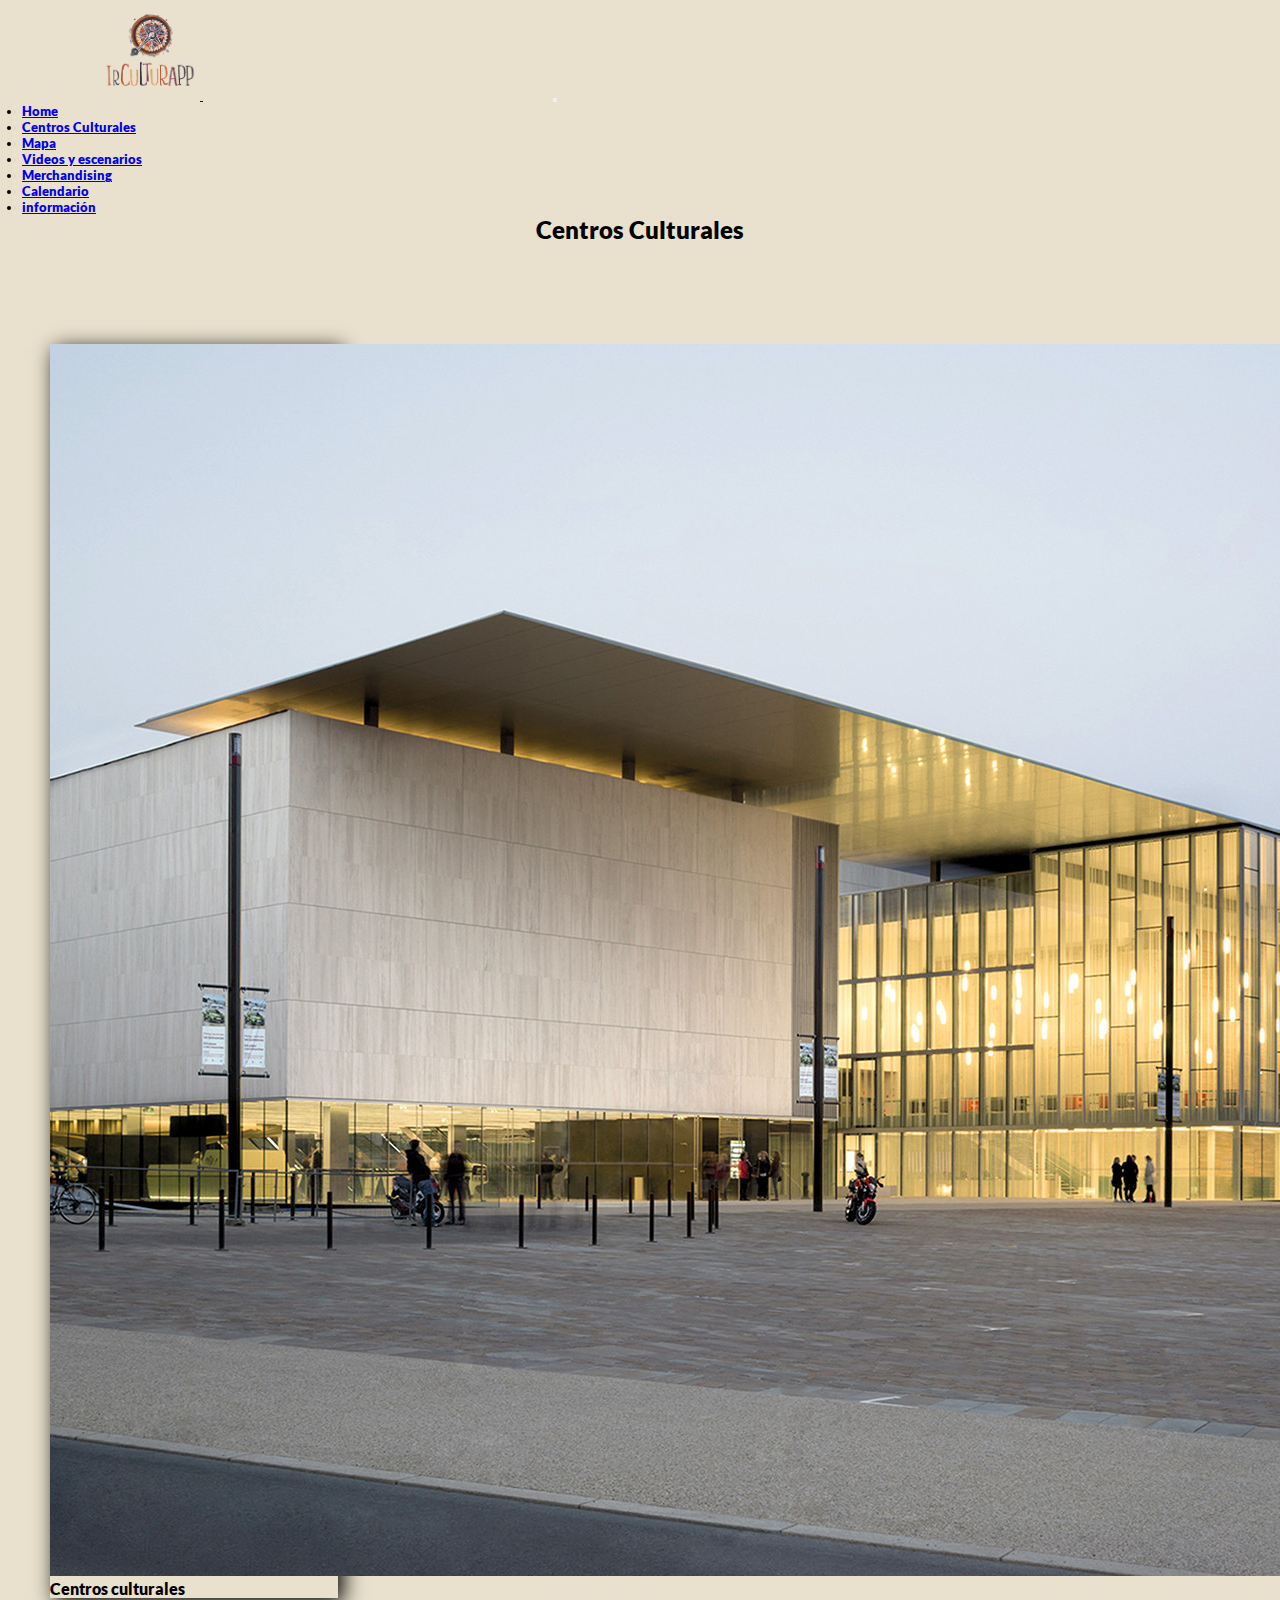
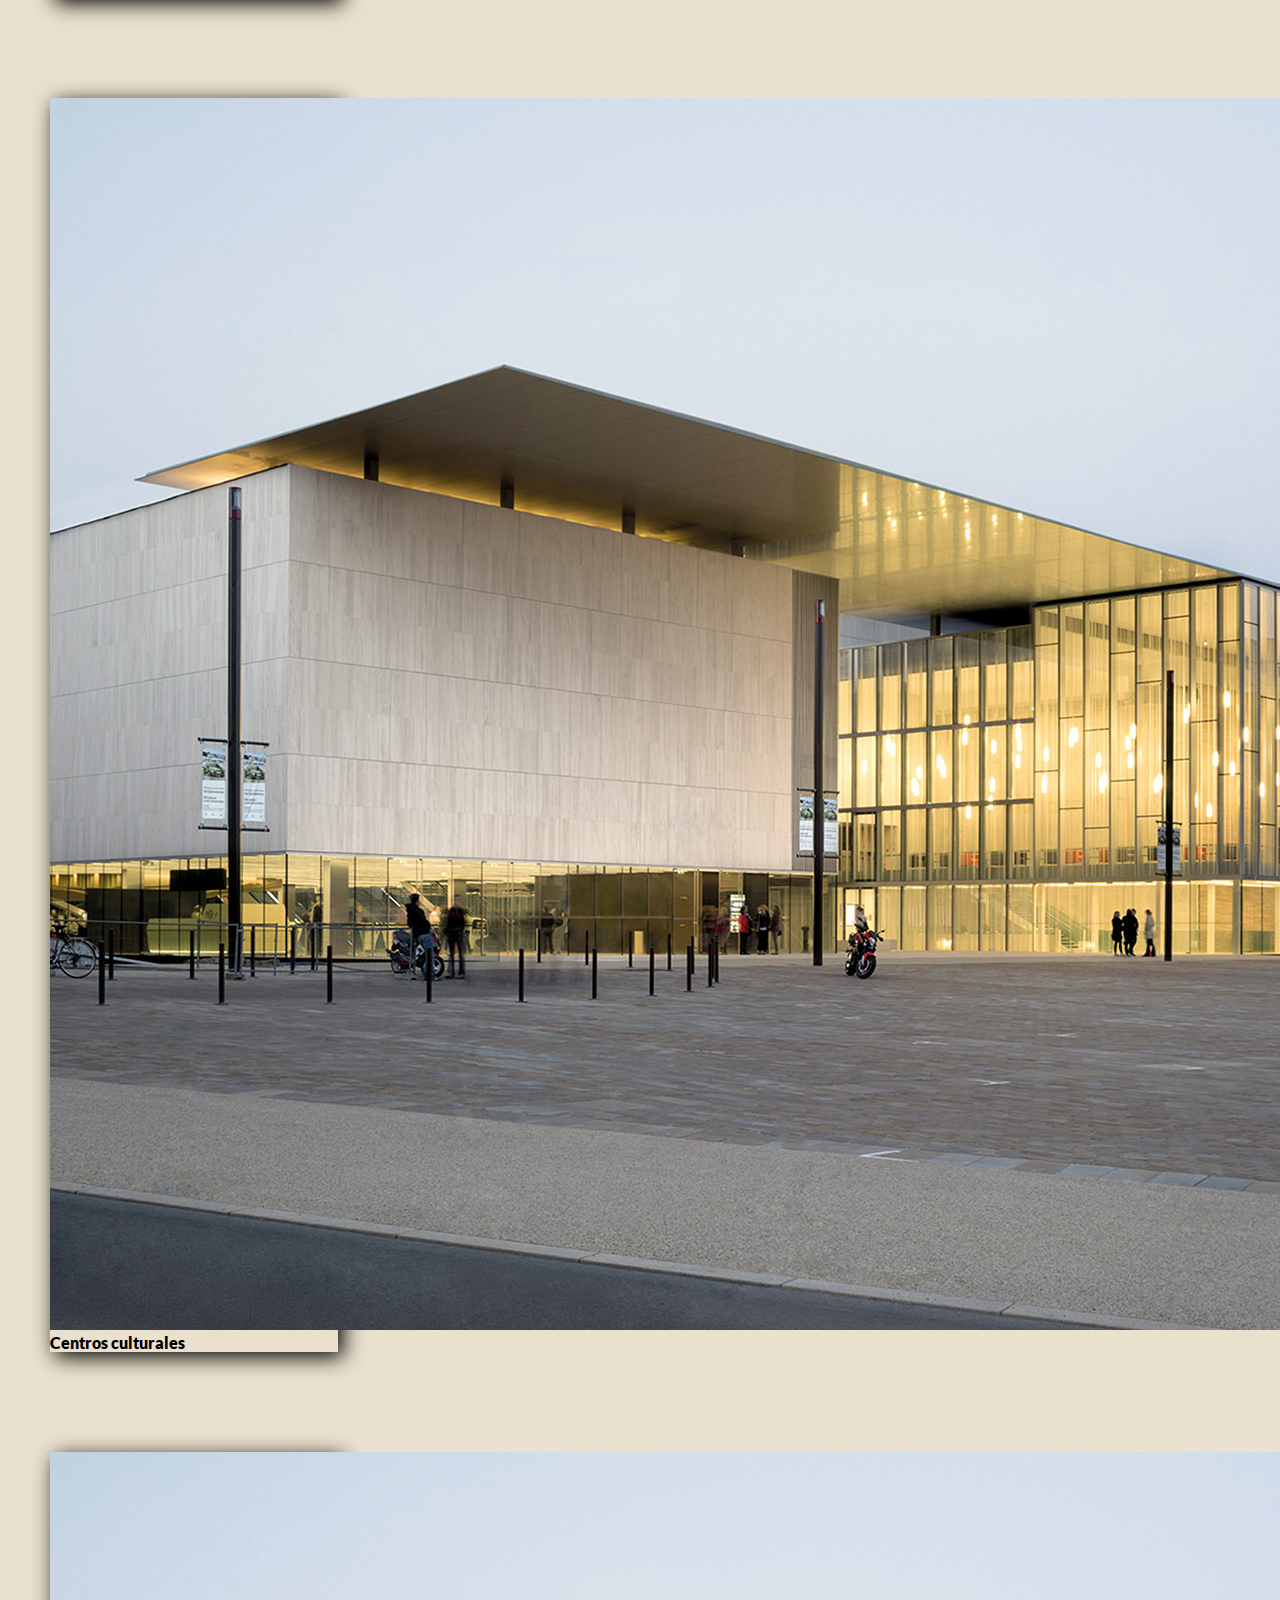
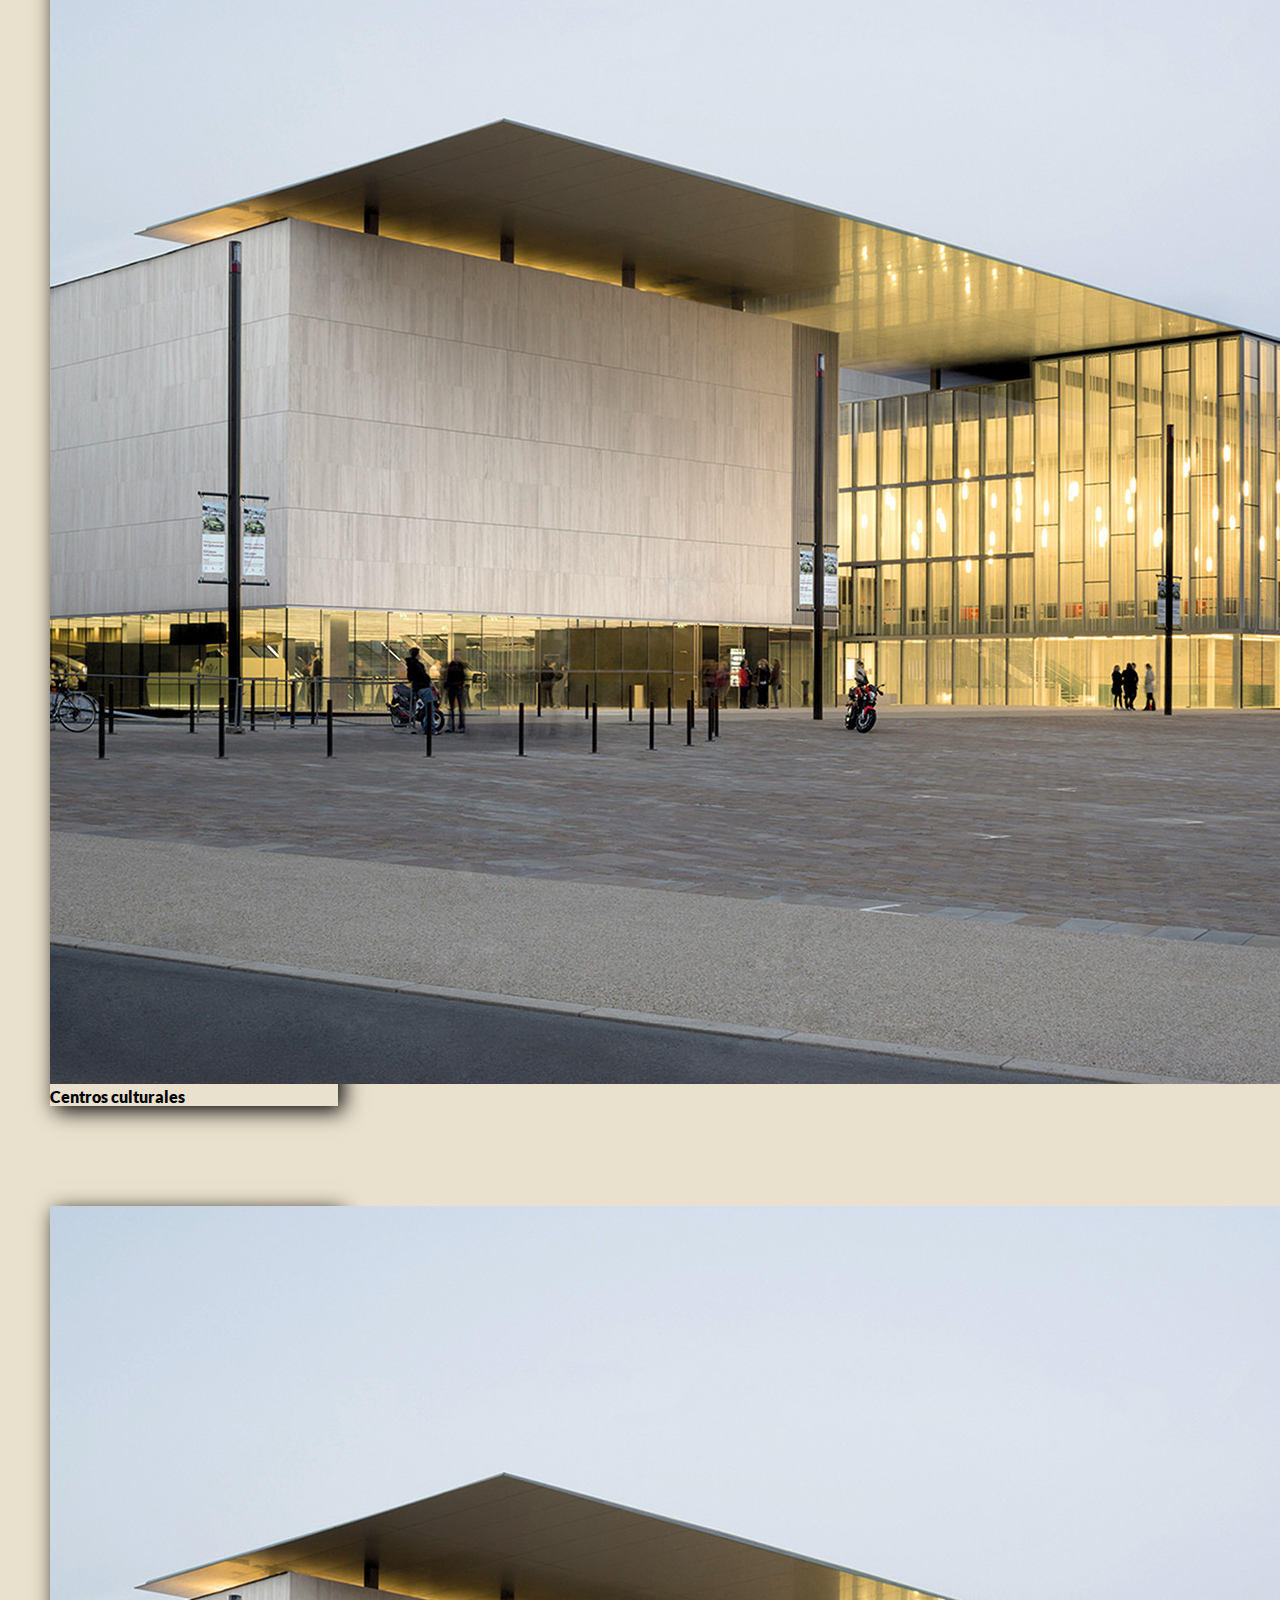
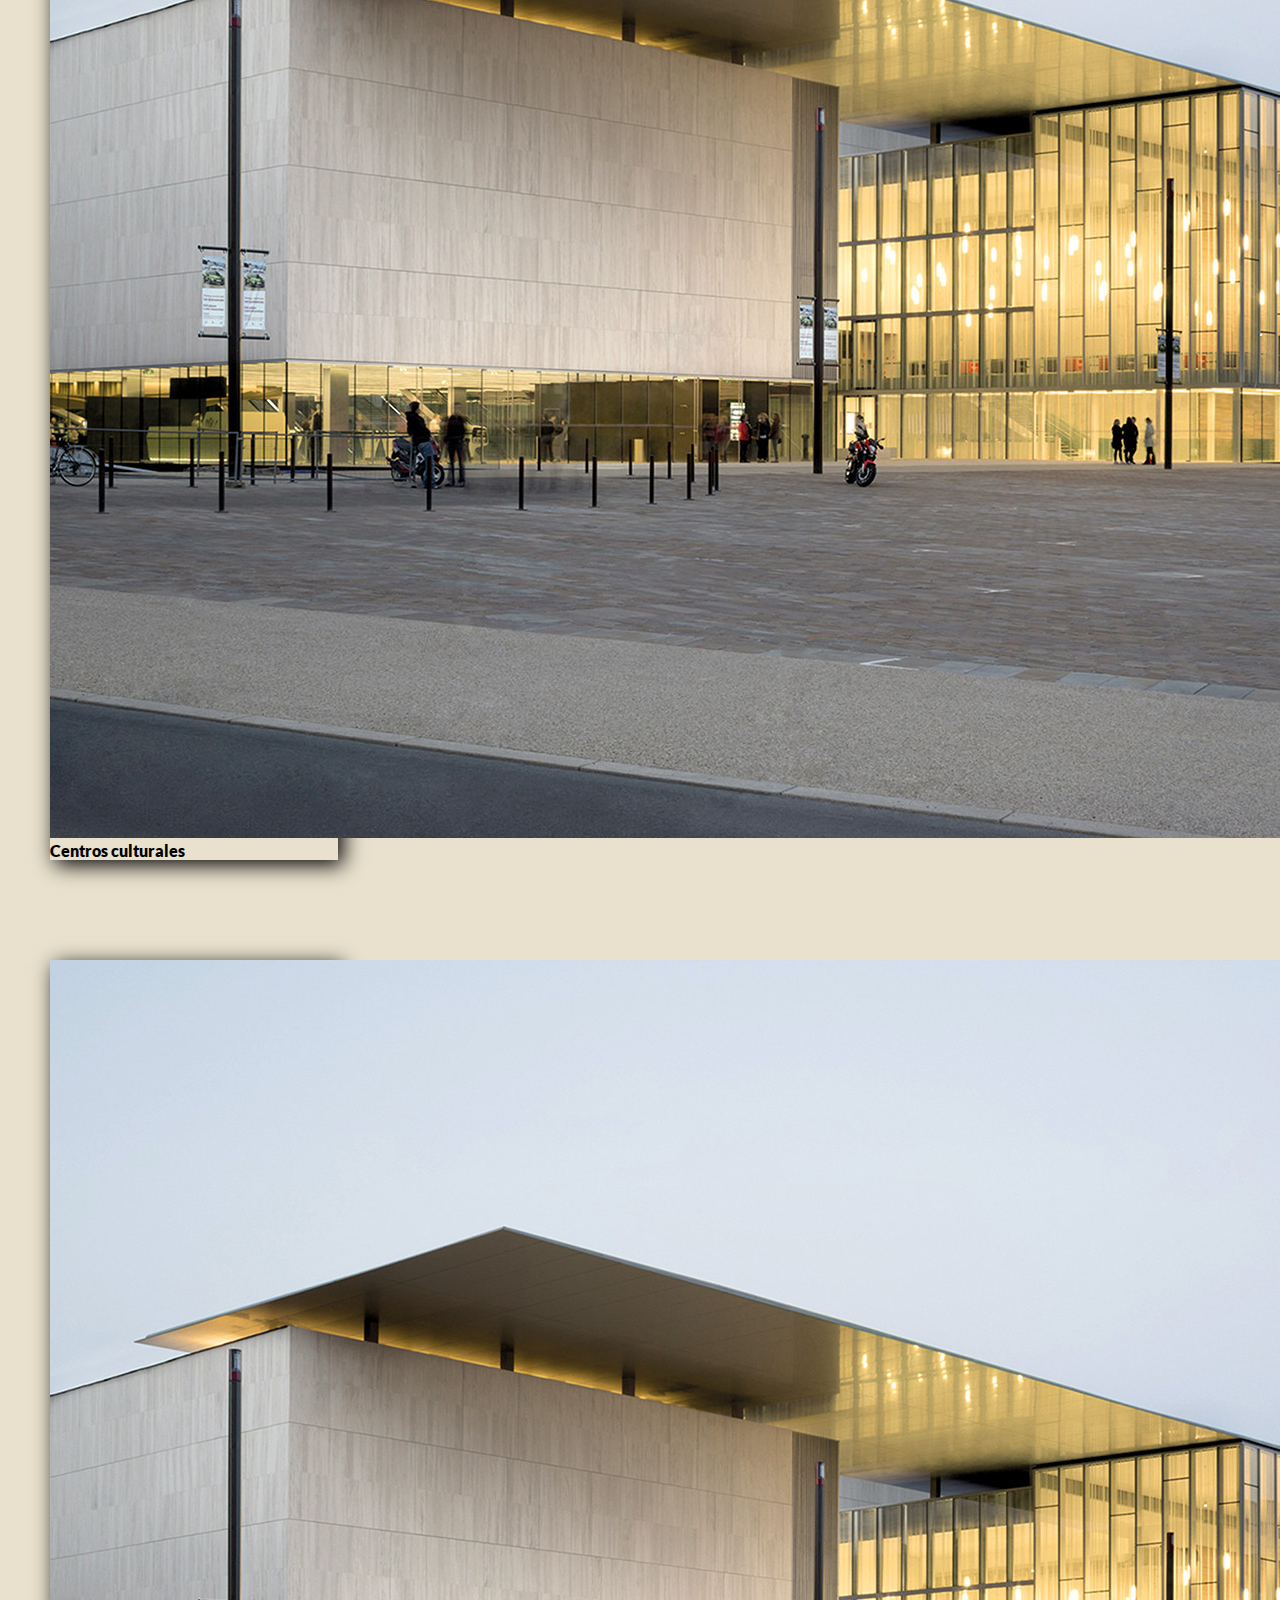
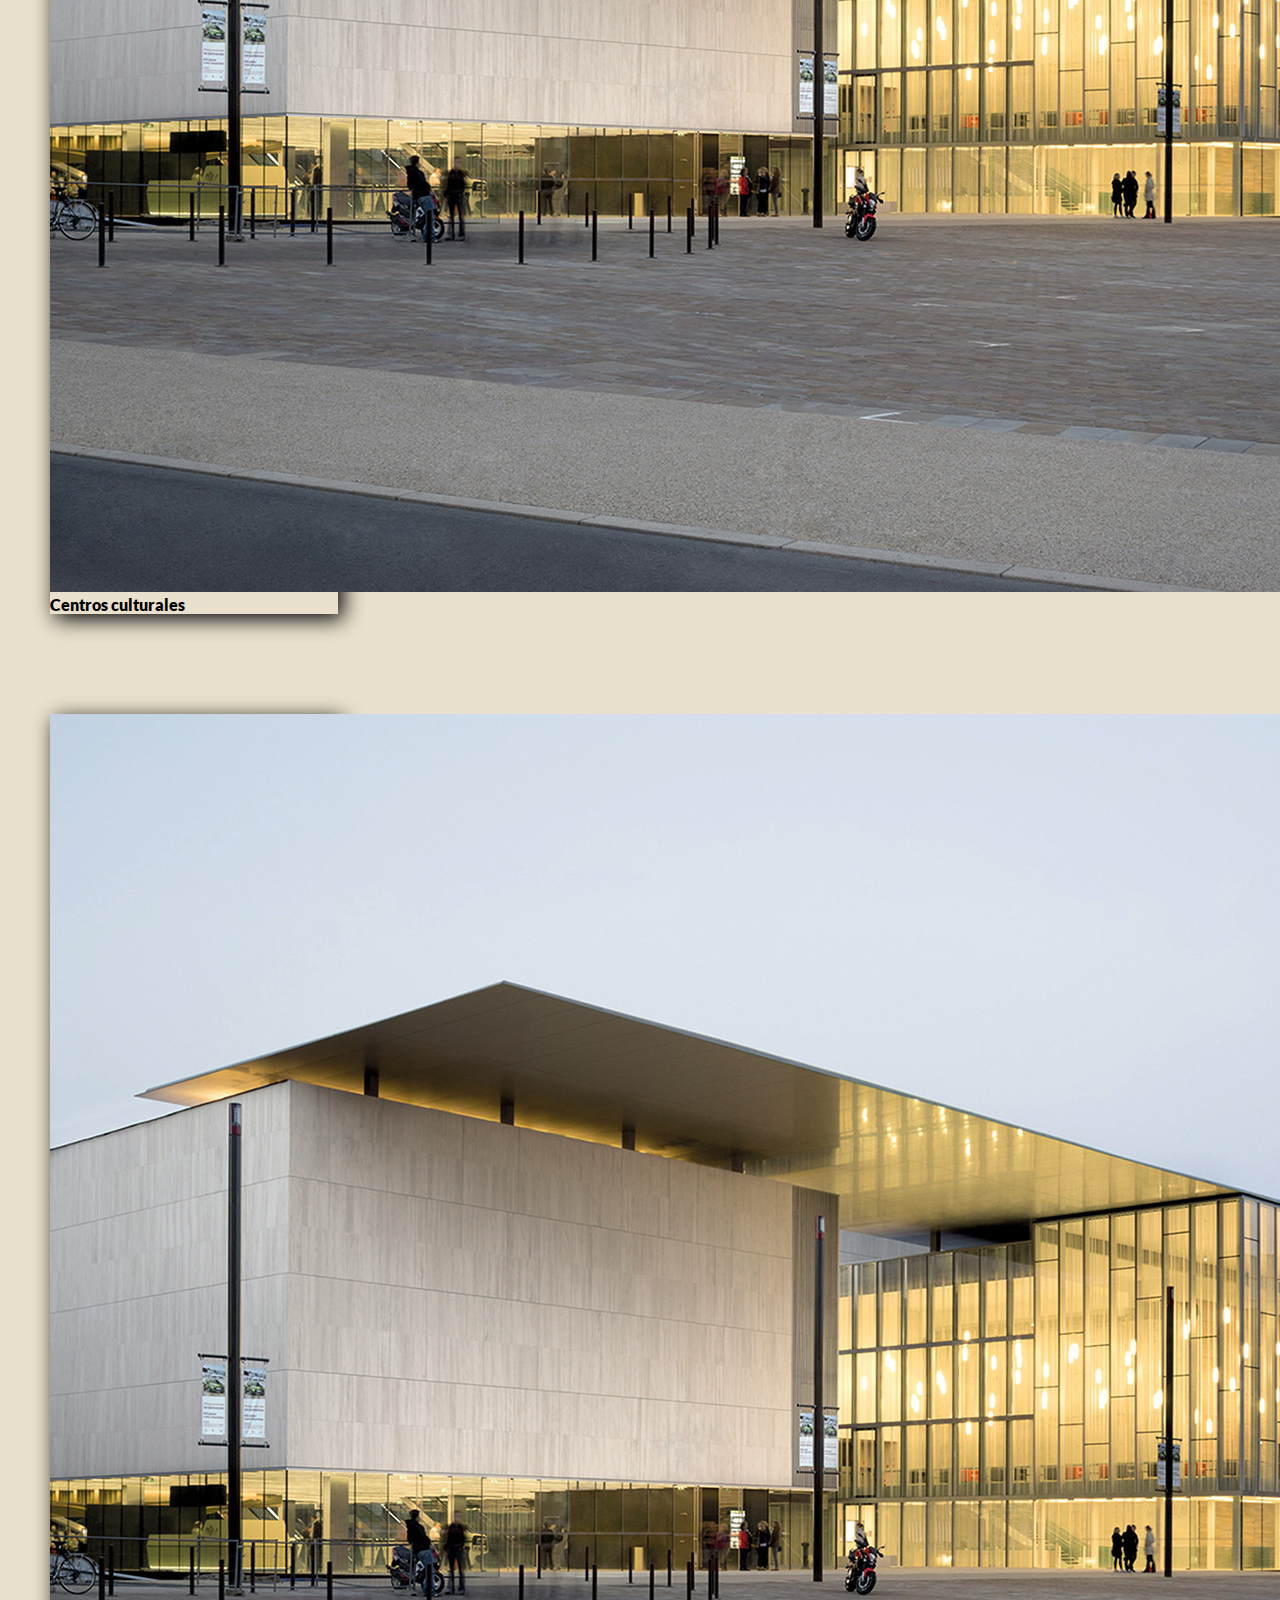
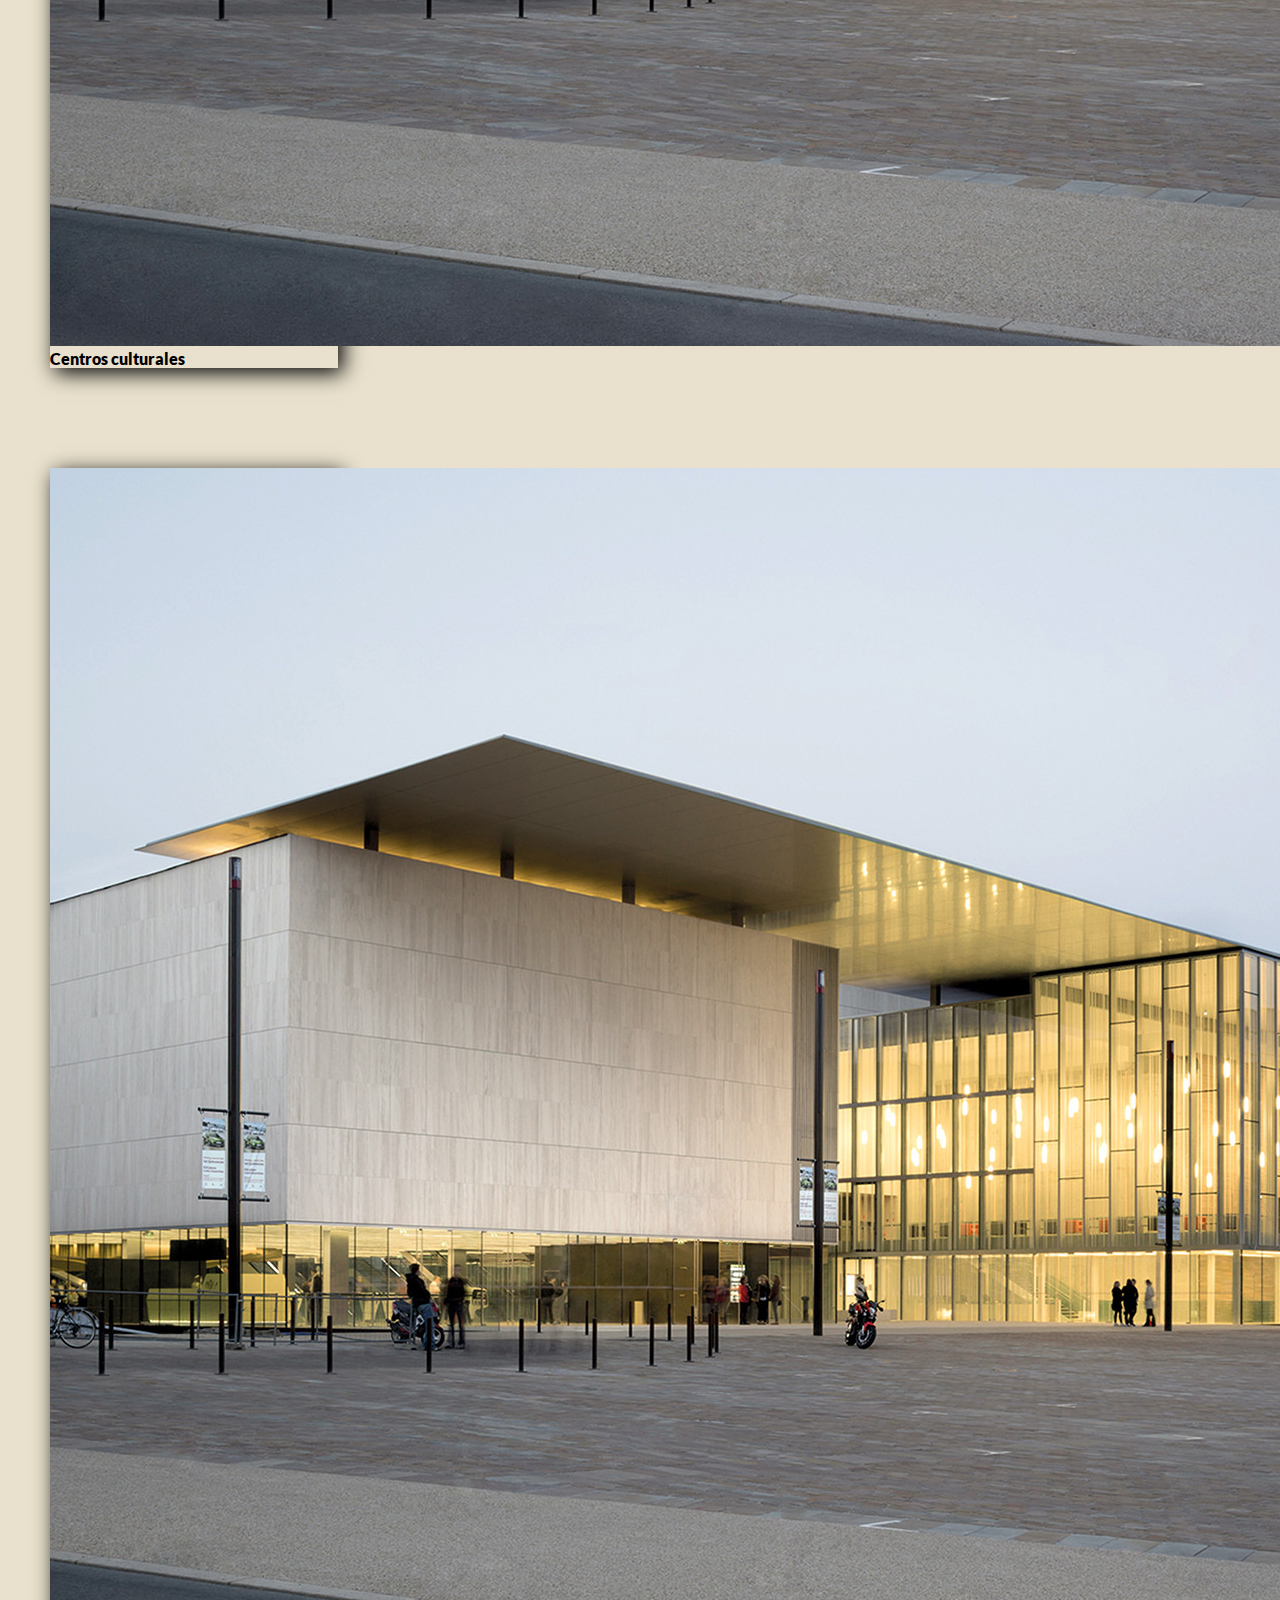
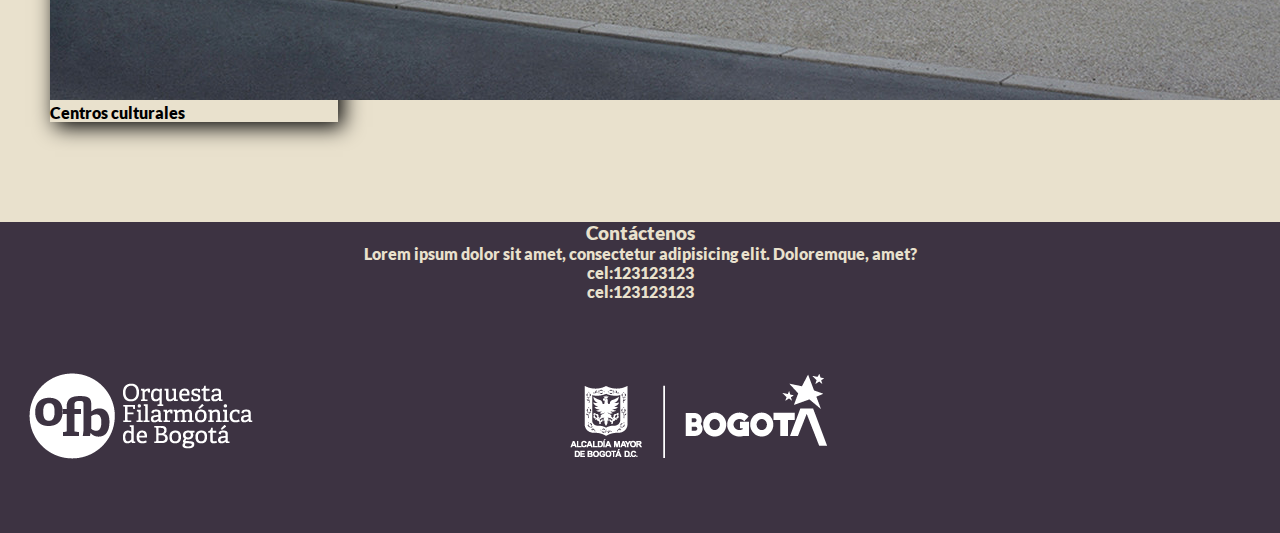
==== pages/centrosCulturales.html @ bc846fe3 "reorganizando el menú, cambiando estilos en cards y creando la página de centros culturales" ====
<!DOCTYPE html>
<html lang="en">
<head>
    <meta charset="UTF-8">
    <meta name="viewport" content="width=device-width, initial-scale=1.0">
    <link rel="stylesheet" href="https://cdn.jsdelivr.net/npm/bootstrap@4.5.3/dist/css/bootstrap.min.css"
        integrity="sha384-TX8t27EcRE3e/ihU7zmQxVncDAy5uIKz4rEkgIXeMed4M0jlfIDPvg6uqKI2xXr2" crossorigin="anonymous">
        <link rel="stylesheet" href="../estilos.css">
    <title>Document</title>
</head>
<body>
    <!-- Nav bar -->
        <nav class="navbar navbar-expand-lg navbar-light fixed-top">

            <a class="navbar-brand marginLogo" href="#">
                <img src="../images/logo/logo-03.png" width="100px" alt="logoIrCulturapp">
            </a>


            <button class="navbar-toggler marginBotonCollapse" type="button" data-toggle="collapse"
                data-target="#navbarSupportedContent" aria-controls="navbarSupportedContent" aria-expanded="false"
                aria-label="Toggle navigation">
                <span class="navbar-toggler-icon"></span>
            </button>

            <div class="collapse navbar-collapse" data-toggle="collapse" id="navbarSupportedContent"
                data-target="#navbarSupportedContent">
                <ul class="navbar-nav mr-0">
                    <li class="nav-item">
                        <a class="nav-link" href="../index.html">Home</a>
                    </li>
                    <li class="nav-item">
                        <a class="nav-link" href="#">Centros Culturales</a>
                    </li>
                    <li class="nav-item">
                        <a class="nav-link" href="#mapid">Mapa</a>
                    </li>
                    <li class="nav-item">
                        <a class="nav-link" href="#">Videos y escenarios</a>
                    </li>
                    <li class="nav-item">
                        <a class="nav-link" href="#">Merchandising</a>
                    </li>
                    <li class="nav-item">
                        <a class="nav-link" href="#">Calendario</a>
                    </li>
                    <li class="nav-item">
                        <a class="nav-link" href="#footer">información</a>
                    </li>
                    <!-- <li class="nav-item">
                        <a class="nav-link" href="" id="iniciarSesion">Iniciar sesión</a>
                    </li>
                    <li class="nav-item">
                        <a class="nav-link" href="" id="botonRegistro">Registrate</a>
                    </li> -->
                </ul>
            </div>
        </nav>
        <!-- Final del nav bar -->

    <!-- Centros Culturales -->
        <section id="centrosCulturales">
            <h2>Centros Culturales</h2>
            <div class="row justify-content-center flex-wrap">
                <div class="card" style="width: 18rem;">
                <a href="#centrosCulturales">
                    <img src="../images/centro-cultural.jpg" class="card-img-top" alt="...">
                </a>

                <div class="card-body justify-content-center d-flex">
                    <a href="#centrosCulturales">
                        Centros culturales
                    </a>
                </div>
            </div>
            <div class="card" style="width: 18rem;">
                <a href="#centrosCulturales">
                    <img src="../images/centro-cultural.jpg" class="card-img-top" alt="...">
                </a>

                <div class="card-body justify-content-center d-flex">
                    <a href="#centrosCulturales">
                        Centros culturales
                    </a>
                </div>
            </div>
            <div class="card" style="width: 18rem;">
                <a href="#centrosCulturales">
                    <img src="../images/centro-cultural.jpg" class="card-img-top" alt="...">
                </a>

                <div class="card-body justify-content-center d-flex">
                    <a href="#centrosCulturales">
                        Centros culturales
                    </a>
                </div>
            </div>
            <div class="card" style="width: 18rem;">
                <a href="#centrosCulturales">
                    <img src="../images/centro-cultural.jpg" class="card-img-top" alt="...">
                </a>

                <div class="card-body justify-content-center d-flex">
                    <a href="#centrosCulturales">
                        Centros culturales
                    </a>
                </div>
            </div>
            <div class="card" style="width: 18rem;">
                <a href="#centrosCulturales">
                    <img src="../images/centro-cultural.jpg" class="card-img-top" alt="...">
                </a>

                <div class="card-body justify-content-center d-flex">
                    <a href="#centrosCulturales">
                        Centros culturales
                    </a>
                </div>
            </div>
            <div class="card" style="width: 18rem;">
                <a href="#centrosCulturales">
                    <img src="../images/centro-cultural.jpg" class="card-img-top" alt="...">
                </a>

                <div class="card-body justify-content-center d-flex">
                    <a href="#centrosCulturales">
                        Centros culturales
                    </a>
                </div>
            </div>
            <div class="card" style="width: 18rem;">
                <a href="#centrosCulturales">
                    <img src="../images/centro-cultural.jpg" class="card-img-top" alt="...">
                </a>

                <div class="card-body justify-content-center d-flex">
                    <a href="#centrosCulturales">
                        Centros culturales
                    </a>
                </div>
            </div>
            </div>
        </section>
        <!-- Fin de la sección de centros culturales -->
    
  <!-- Footer -->
        <footer id="footer" class="d-flex justify-content-center align-items-center flex-column">

            <div class="infoFooter">
                <h3>Contáctenos</h3>
                <p>Lorem ipsum dolor sit amet, consectetur adipisicing elit. Doloremque, amet?</p>
                <p>cel:123123123</p>
                <p>cel:123123123</p>

            </div>
            <div class="logoFilarmonicaBogota">
                <img src="../images/sponsorsProyecto/Logo-OFB-BOGOTA-Blanco.png" alt="logoFilarmonicaBogota">
            </div>

        </footer>
        <!-- Fin del footer -->


        <!-- Scripts de bootstrap -->
        <script src="https://code.jquery.com/jquery-3.5.1.slim.min.js"
        integrity="sha384-DfXdz2htPH0lsSSs5nCTpuj/zy4C+OGpamoFVy38MVBnE+IbbVYUew+OrCXaRkfj" crossorigin="anonymous">
    </script>
    <script src="https://cdn.jsdelivr.net/npm/popper.js@1.16.1/dist/umd/popper.min.js"
        integrity="sha384-9/reFTGAW83EW2RDu2S0VKaIzap3H66lZH81PoYlFhbGU+6BZp6G7niu735Sk7lN" crossorigin="anonymous">
    </script>
    <script src="https://cdn.jsdelivr.net/npm/bootstrap@4.5.3/dist/js/bootstrap.min.js"
        integrity="sha384-w1Q4orYjBQndcko6MimVbzY0tgp4pWB4lZ7lr30WKz0vr/aWKhXdBNmNb5D92v7s" crossorigin="anonymous">
    </script>
        <!-- Final de los scripts de bootstrap -->
</body>
</html>
---- estilos.css ----
@font-face {
font-family: 'lato';
src: url('./estilos/fontFamilyIrCulturapp/Lato/Lato-Black.ttf'),
url('./estilos/fontFamilyIrCulturapp/Lato/Lato-BlackItalic.ttf'),
url('./estilos/fontFamilyIrCulturapp/Lato/Lato-Bold.ttf'),
url('./estilos/fontFamilyIrCulturapp/Lato/Lato-BoldItalic.ttf'),
url('./estilos/fontFamilyIrCulturapp/Lato/Lato-Italic.ttf'),
url('./estilos/fontFamilyIrCulturapp/Lato/Lato-Light.ttf'),
url('./estilos/fontFamilyIrCulturapp/Lato/Lato-LightItalic.ttf'),
url('./estilos/fontFamilyIrCulturapp/Lato/Lato-Regular.ttf'),
url('./estilos/fontFamilyIrCulturapp/Lato/Lato-Thin.ttf'),
url('./estilos/fontFamilyIrCulturapp/Lato/Lato-ThinItalic.ttf'),
}
* {
    margin: 0;
    padding: 0;
    box-sizing: border-box;
}

body {
    position: relative;
    background-color: #E9E1CD;
    font-family: "lato";
}

.row {
    margin: 0;
}

.row .card {
    margin: 100px 50px;
}
/*Inicio clases del nav*/
nav{
    background-color: #E9E1CD;
}

.navbar {
    padding: 0 5px 0 0;
}

.navbar-nav {
    font-size: 0.8rem;
}

.navbar-nav li {
    margin: 0 22px;
}

.marginLogo {
    margin-right: 50px;
    margin-left: 30px;
    padding-bottom: 0px;
}

.marginBotonCollapse {
    margin-right: 5px;
}
/*Fin clases del nav*/


/* Clases del carrusel */
.marginCarrusel {
    margin-top: 100px;
}

.carousel-item img {
    width: 100%;
    max-width: 100%;
}

.view video {
    width: 100%;
    max-width: 100%;
}

@media (min-width: 1200px) {
    .carousel-item img {
      width: 70%;
        height: 590px;
        margin: 0 auto;
    }

    .view video {
       
        height: 590px;
    }

    .marginLogo {
    margin-right: 350px;
   margin-left: 100px;
}

  
}

/*Formulario de registro*/
.registro {
    /* position: relative; */
    display: flex;
    justify-content: center;
}

.registroForm {
    width: 300px;
    z-index: 3000;
    position: absolute;
    background-color: #3D3342;
    border-radius: 10px;
    padding: 20px;
    color: rgb(202, 136, 49);
    top: -500px;
    transition: top 1s ease;

}

/*Fin del Formulario de registro*/
/* Estilos de las cards */
.card{
    box-shadow: 5px 5px 20px;
    cursor: pointer;
}

/* Fin de los Estilos de las cards */
/* Card mapa */

.card-body a{
    text-decoration: none;
    color: black;
} 
/* Fin card mapa */

/*Clases centros culturales*/
h2{
    text-align: center;
    margin-bottom: 50px;
}
/*Fin de las clases de centros culturales*/
/* Footer */
footer {
    background-color: #3D3342;
    color:  #E9E1CD;
}

.logoFilarmonicaBogota img {
    max-width: 100%;
}

.infoFooter {
    text-align: center;
}

/* Final del Footer */
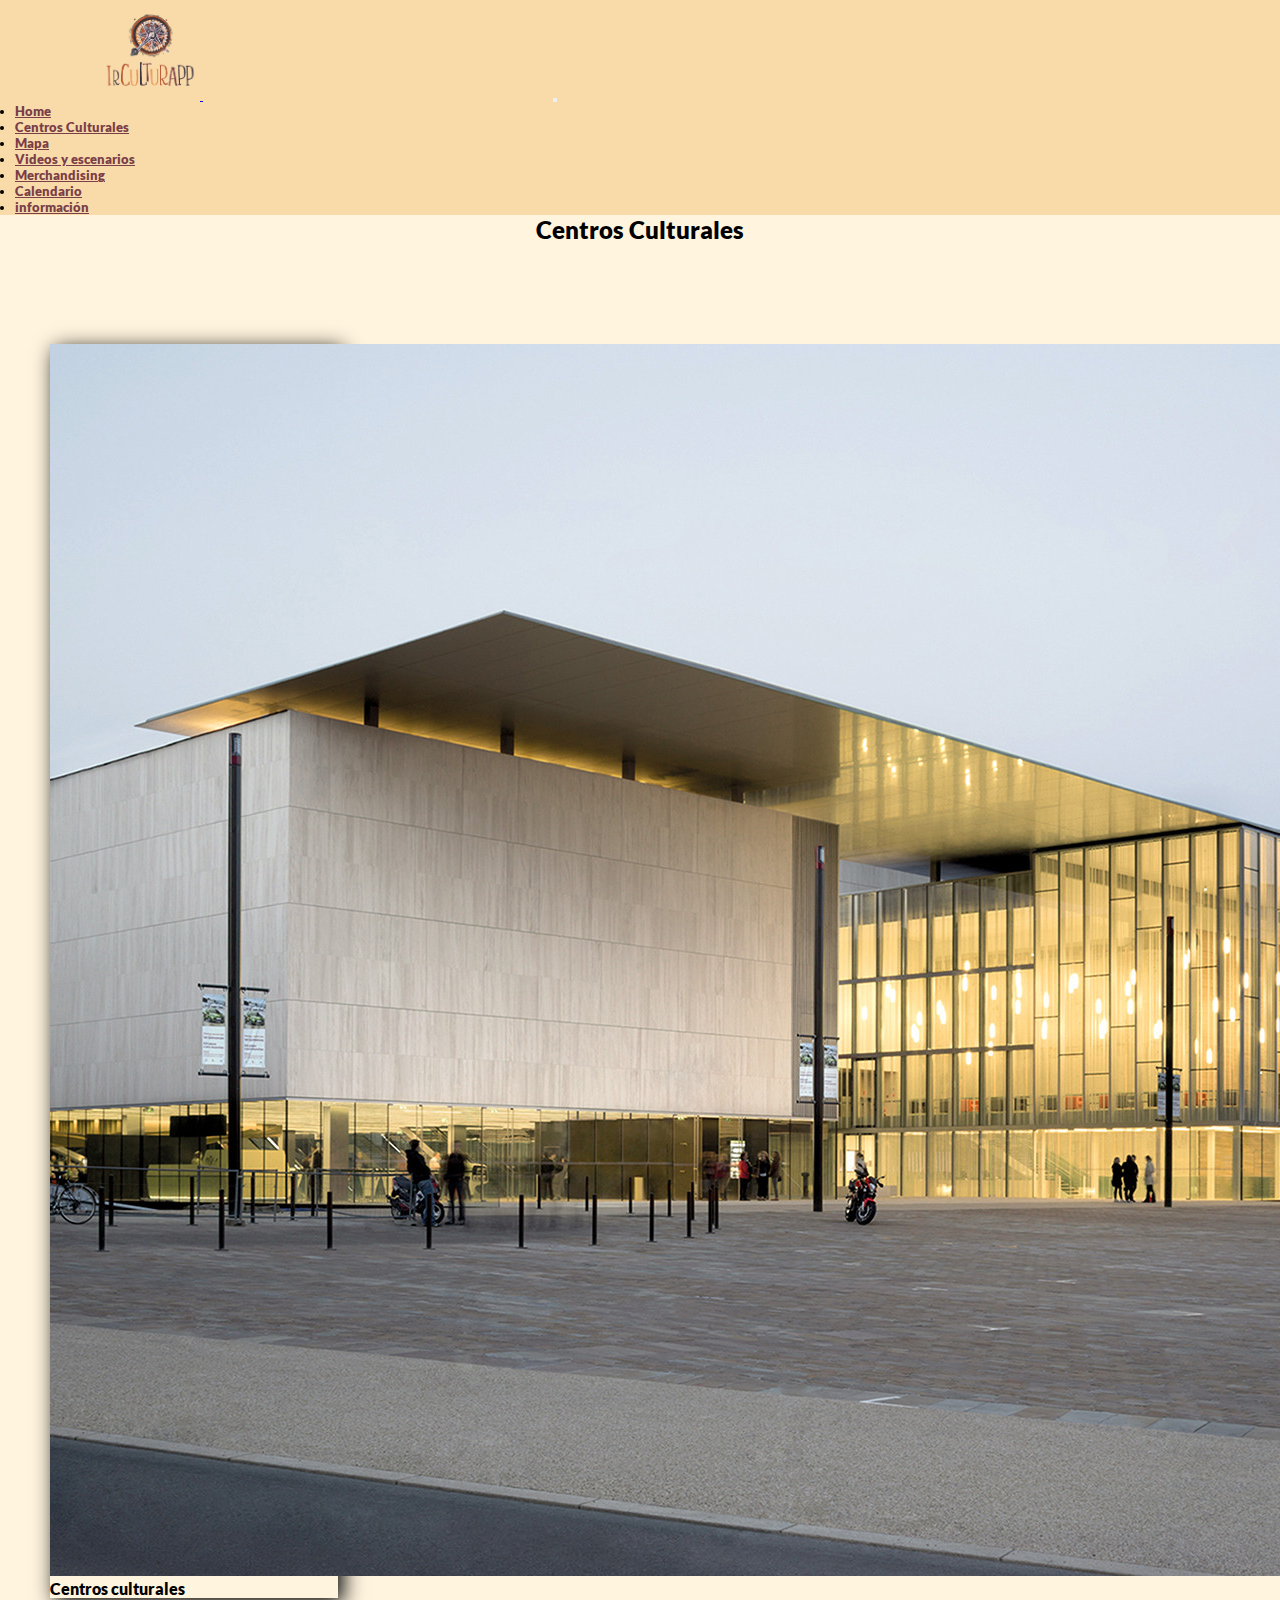
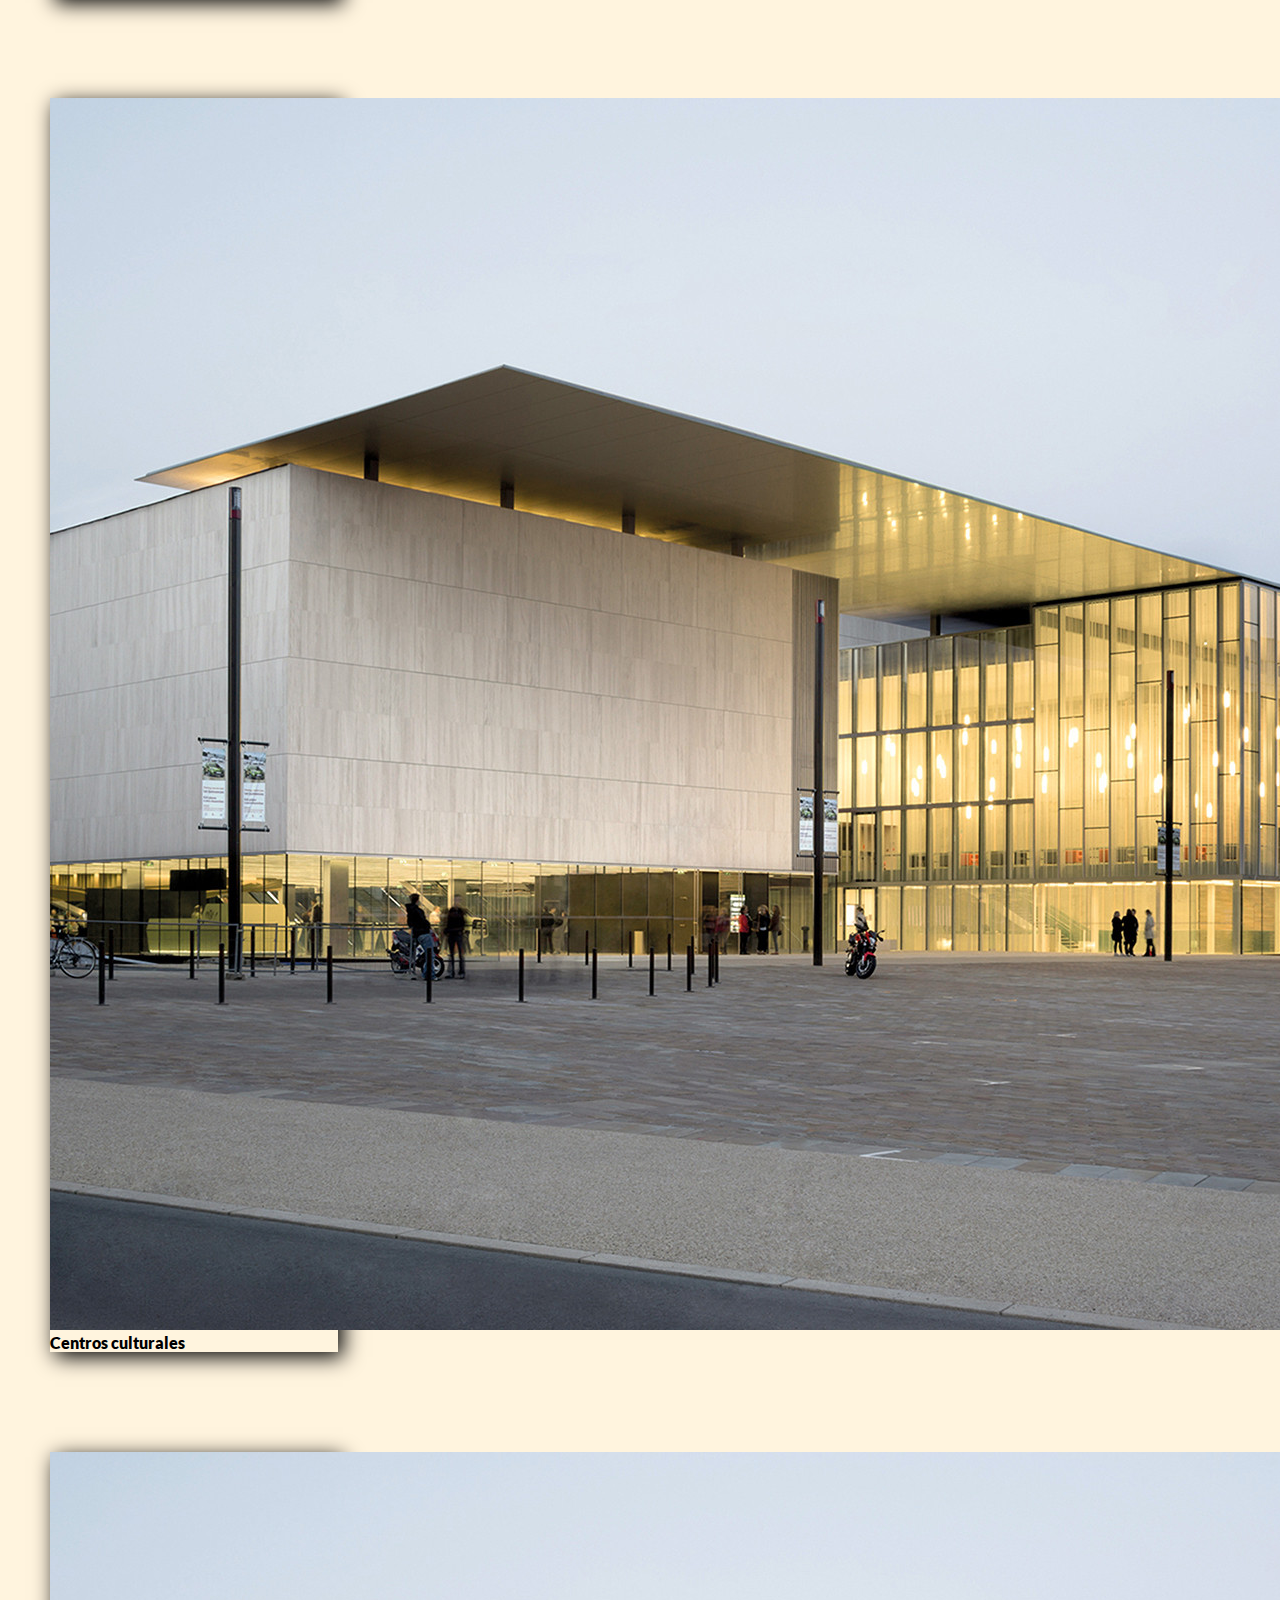
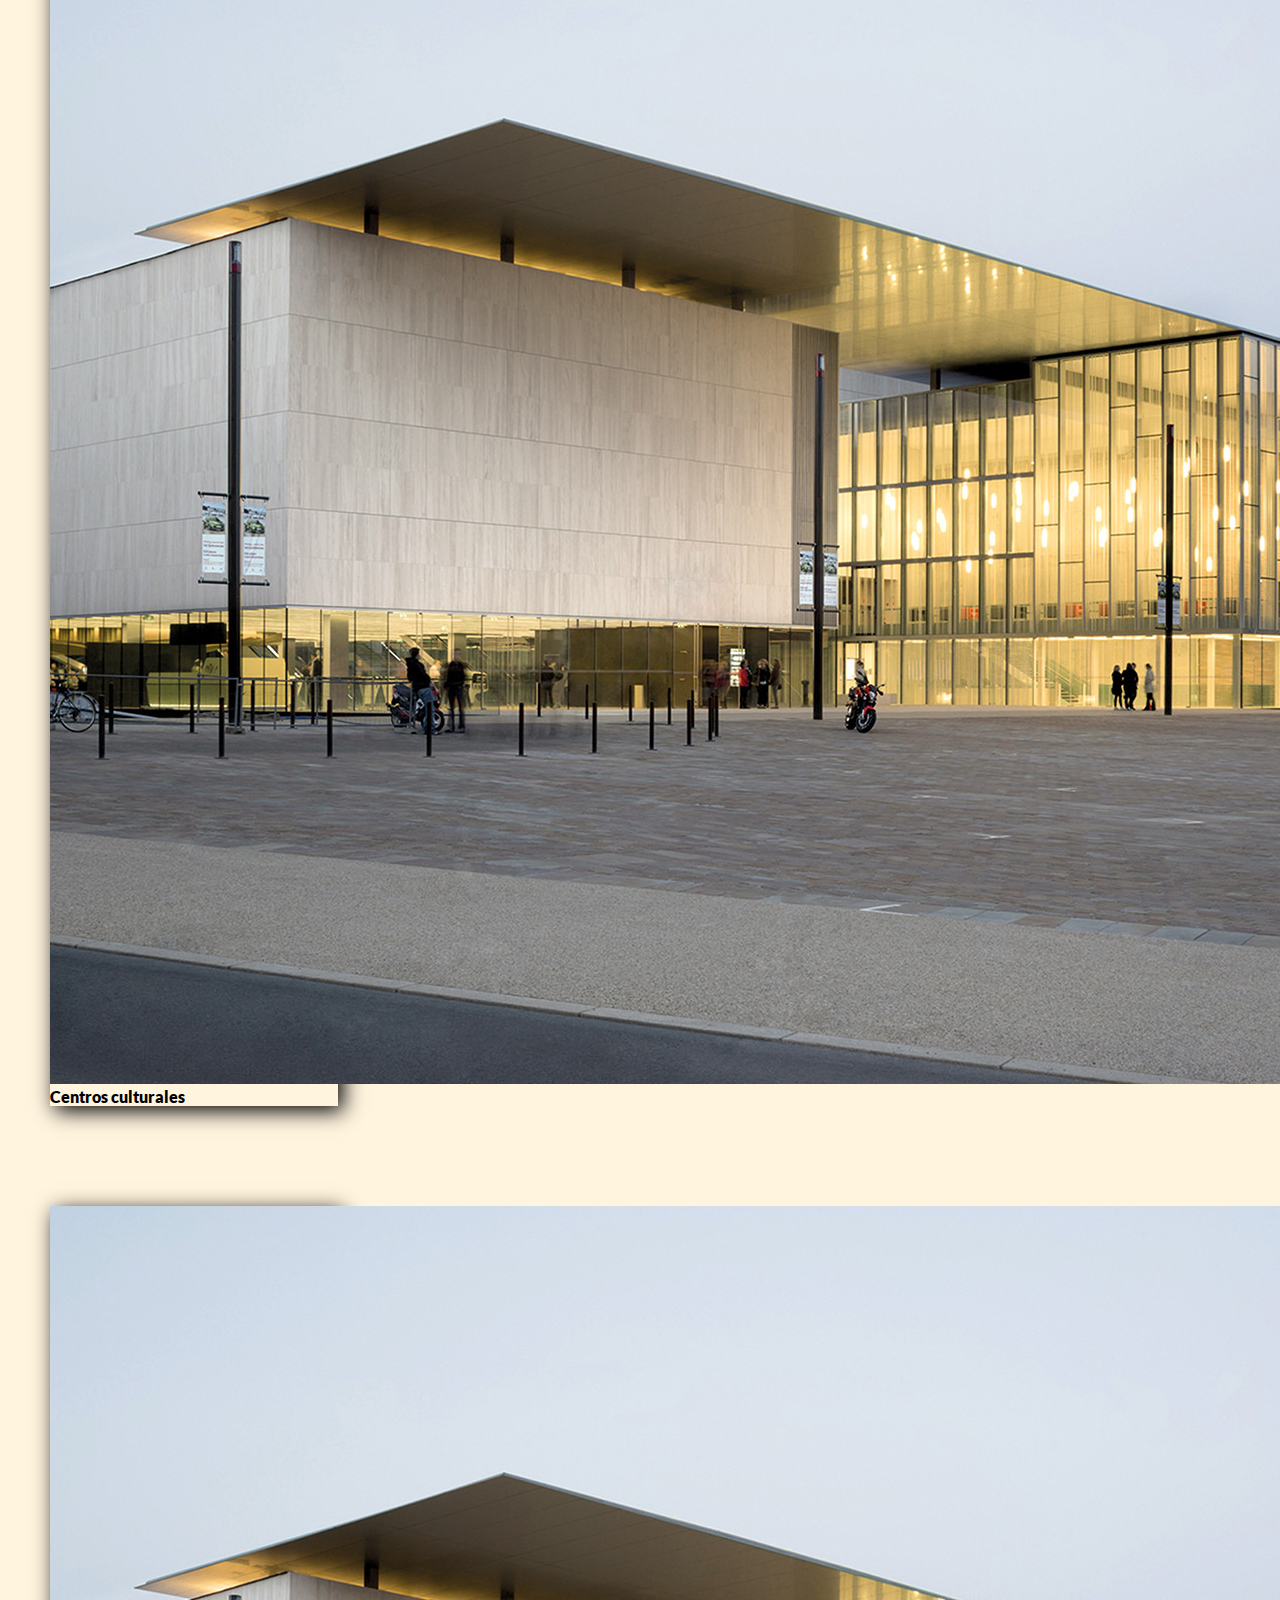
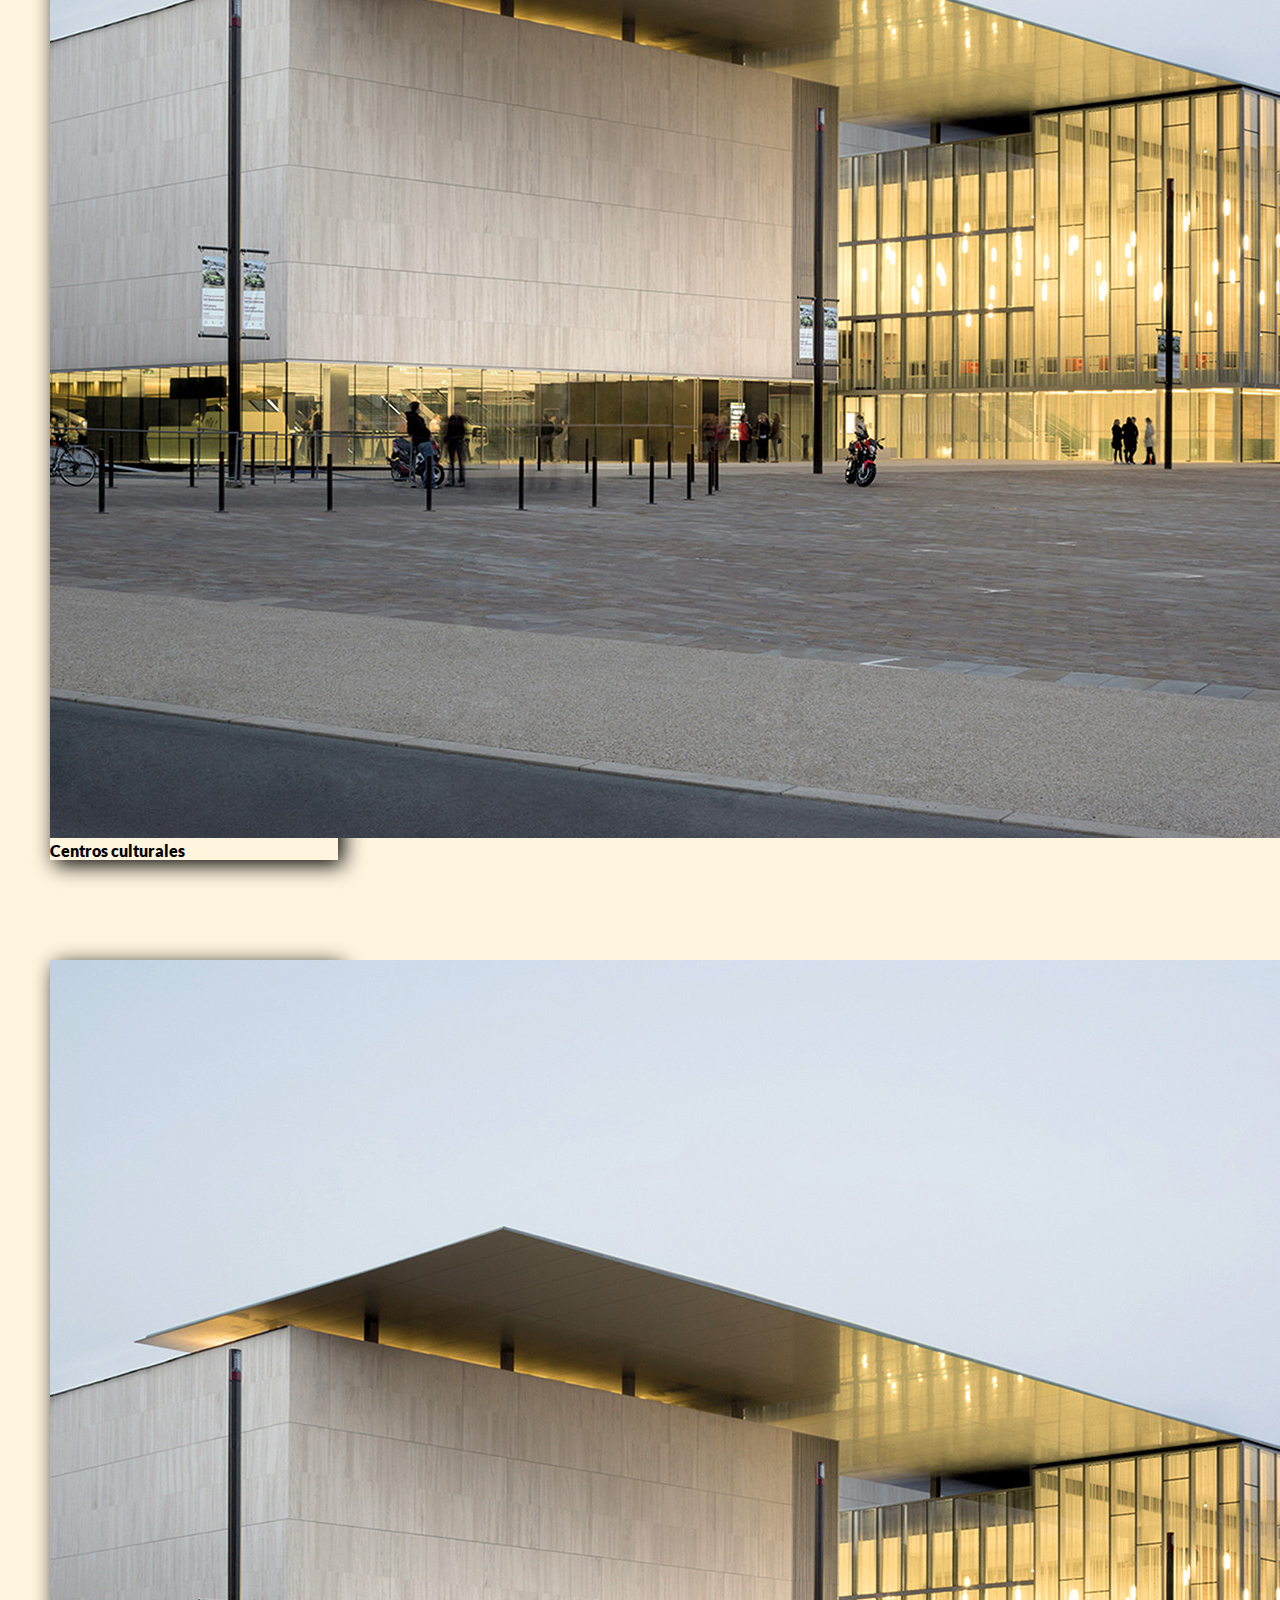
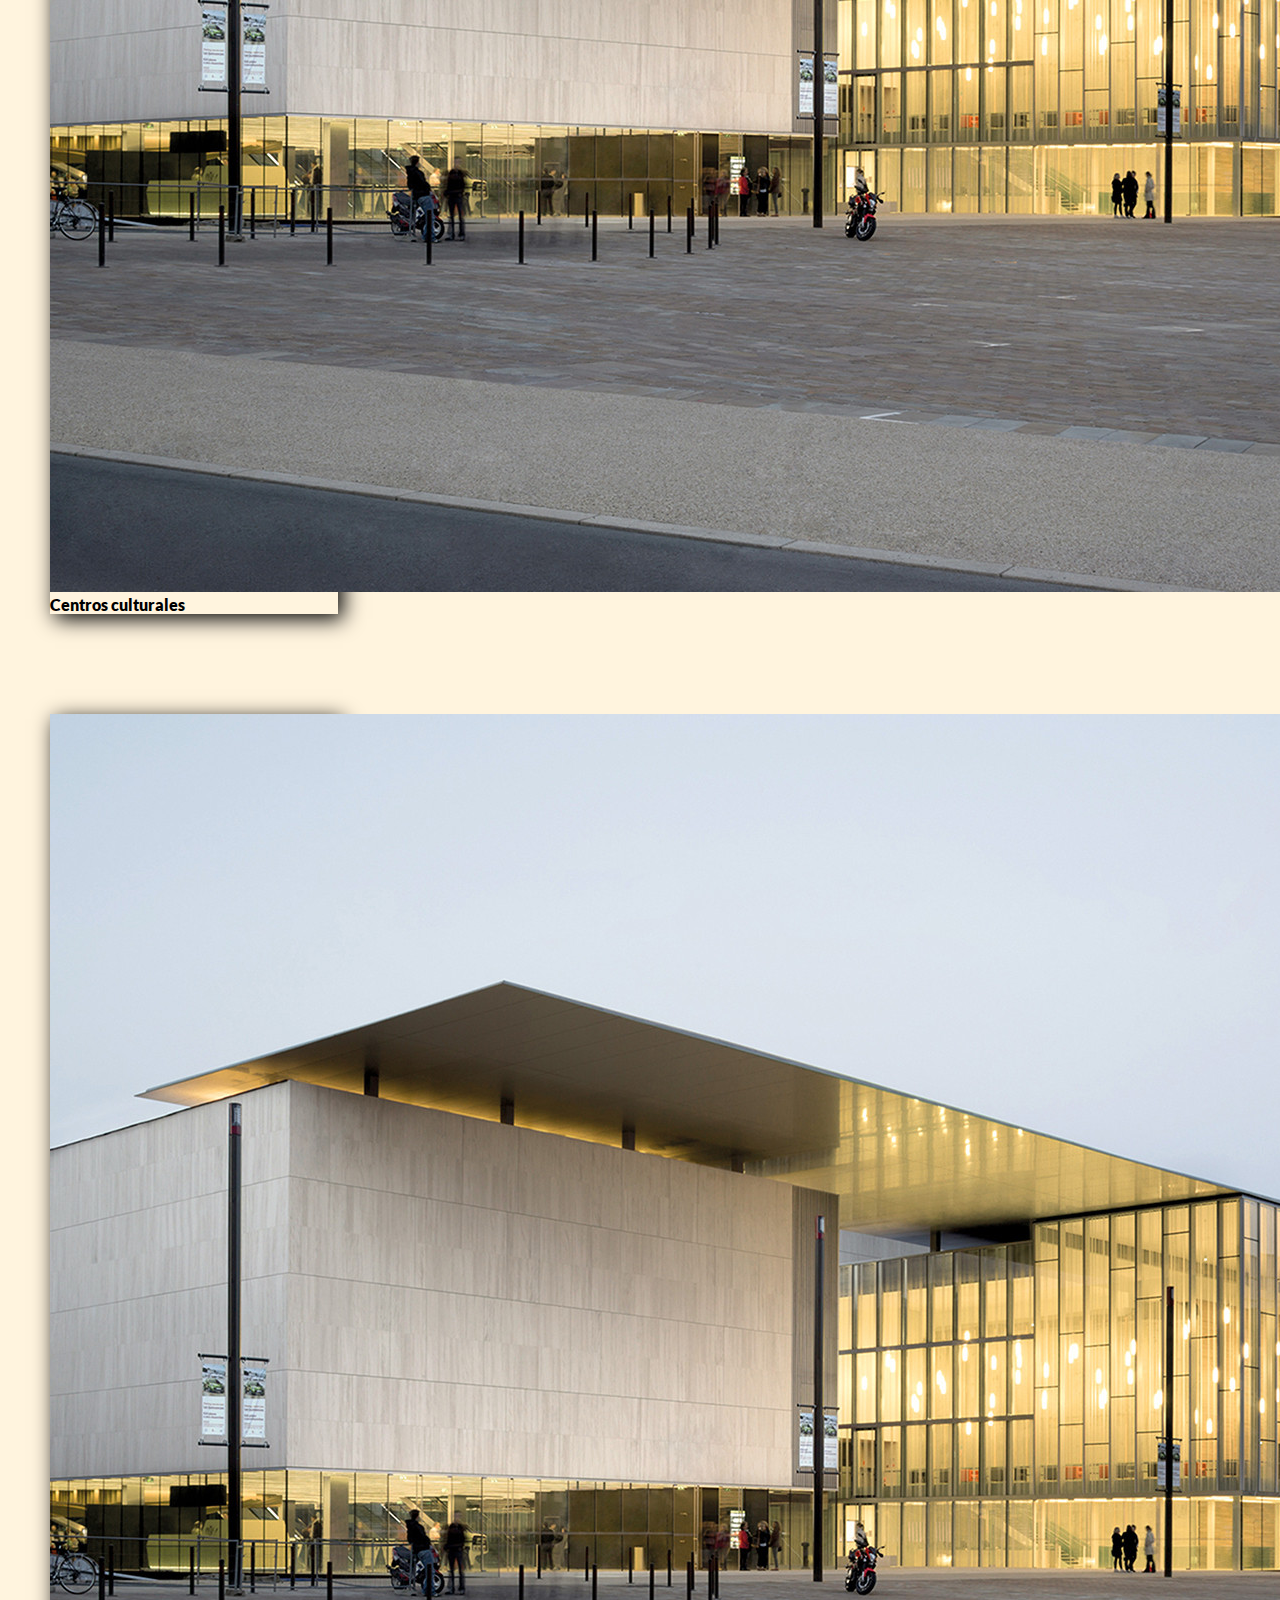
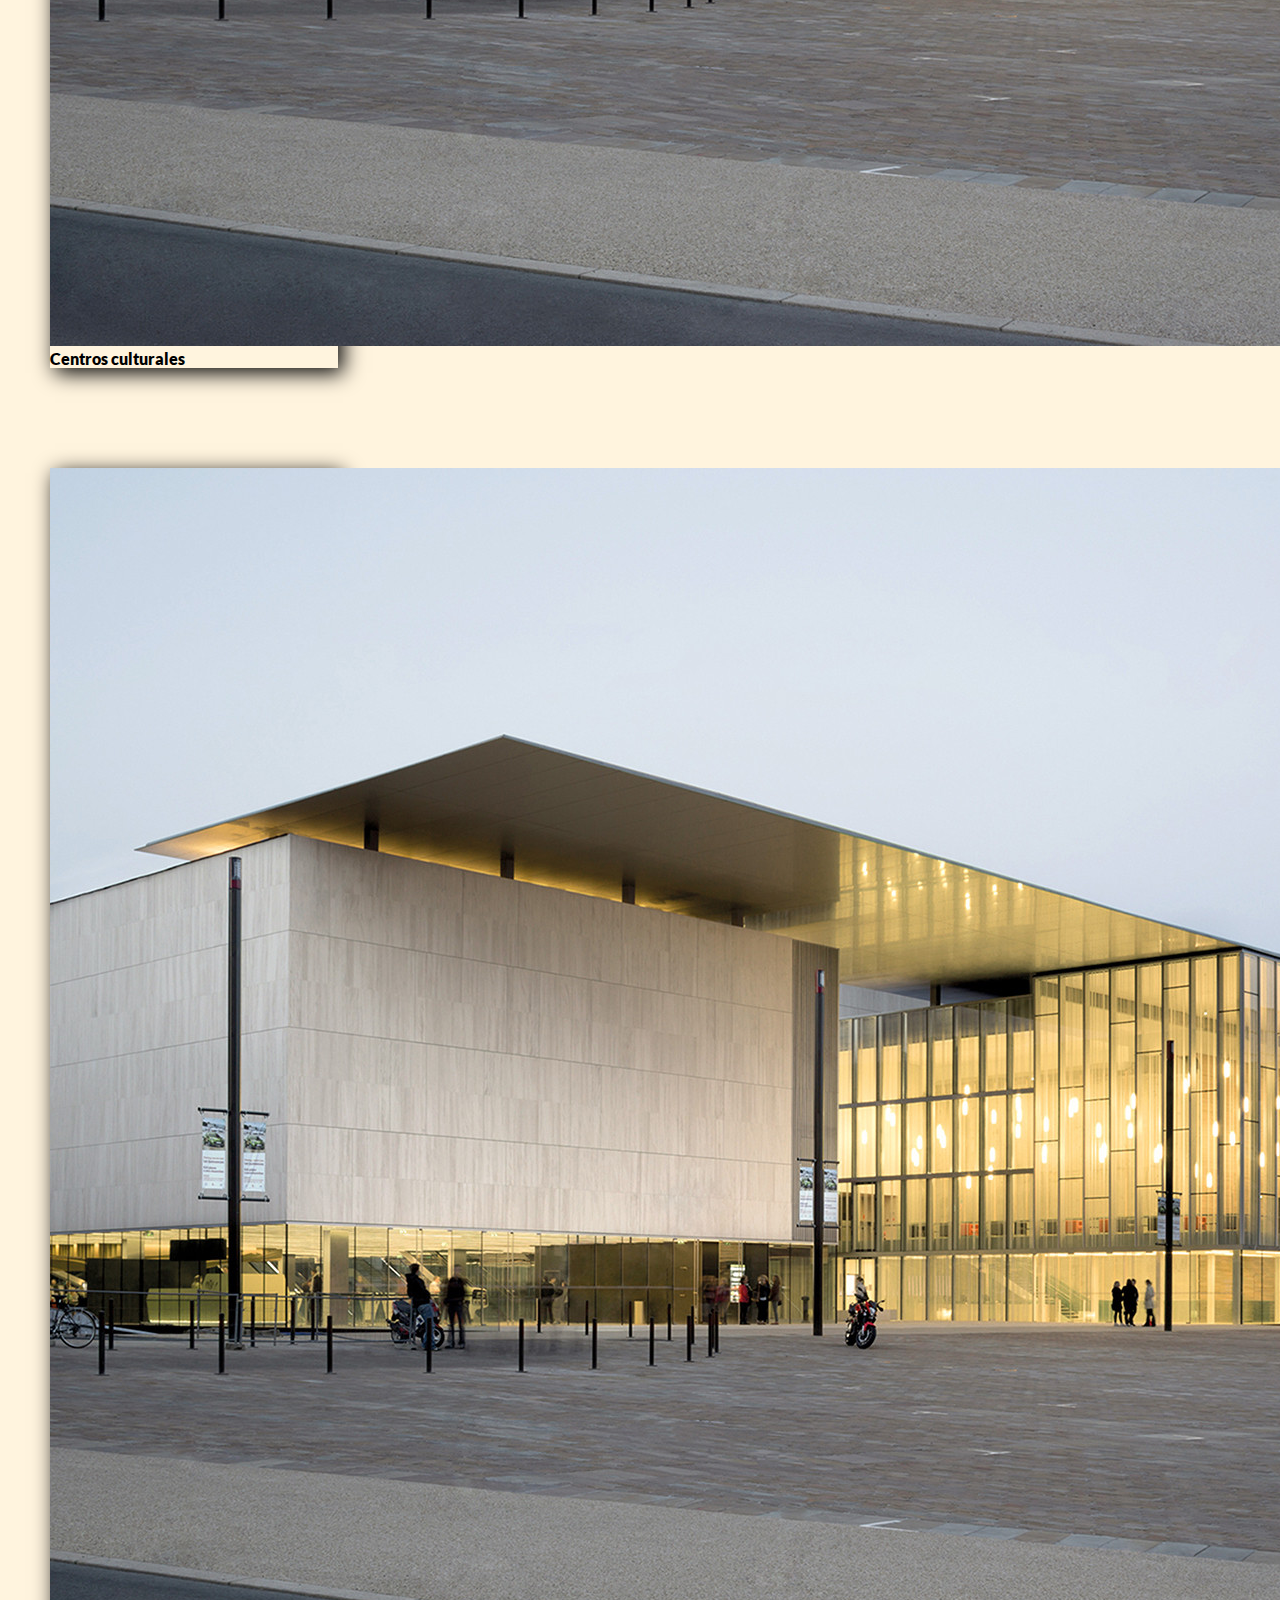
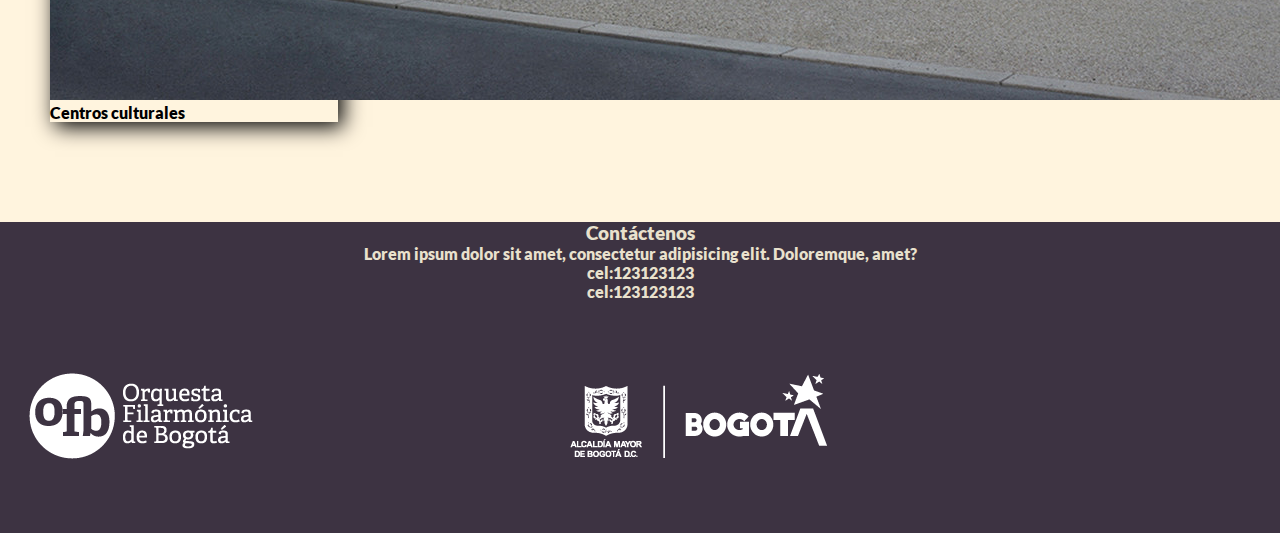
==== commit 10c8326f: "cambios en estilos" ====
--- a/pages/centrosCulturales.html
+++ b/pages/centrosCulturales.html
@@ -33,7 +33,7 @@
                         <a class="nav-link" href="#">Centros Culturales</a>
                     </li>
                     <li class="nav-item">
-                        <a class="nav-link" href="#mapid">Mapa</a>
+                        <a class="nav-link" href="">Mapa</a>
                     </li>
                     <li class="nav-item">
                         <a class="nav-link" href="#">Videos y escenarios</a>
--- a/estilos.css
+++ b/estilos.css
@@ -1,26 +1,29 @@
 @font-face {
-font-family: 'lato';
-src: url('./estilos/fontFamilyIrCulturapp/Lato/Lato-Black.ttf'),
-url('./estilos/fontFamilyIrCulturapp/Lato/Lato-BlackItalic.ttf'),
-url('./estilos/fontFamilyIrCulturapp/Lato/Lato-Bold.ttf'),
-url('./estilos/fontFamilyIrCulturapp/Lato/Lato-BoldItalic.ttf'),
-url('./estilos/fontFamilyIrCulturapp/Lato/Lato-Italic.ttf'),
-url('./estilos/fontFamilyIrCulturapp/Lato/Lato-Light.ttf'),
-url('./estilos/fontFamilyIrCulturapp/Lato/Lato-LightItalic.ttf'),
-url('./estilos/fontFamilyIrCulturapp/Lato/Lato-Regular.ttf'),
-url('./estilos/fontFamilyIrCulturapp/Lato/Lato-Thin.ttf'),
-url('./estilos/fontFamilyIrCulturapp/Lato/Lato-ThinItalic.ttf'),
+    font-family: 'lato';
+    src: url('./estilos/fontFamilyIrCulturapp/Lato/Lato-Black.ttf'),
+        url('./estilos/fontFamilyIrCulturapp/Lato/Lato-BlackItalic.ttf'),
+        url('./estilos/fontFamilyIrCulturapp/Lato/Lato-Bold.ttf'),
+        url('./estilos/fontFamilyIrCulturapp/Lato/Lato-BoldItalic.ttf'),
+        url('./estilos/fontFamilyIrCulturapp/Lato/Lato-Italic.ttf'),
+        url('./estilos/fontFamilyIrCulturapp/Lato/Lato-Light.ttf'),
+        url('./estilos/fontFamilyIrCulturapp/Lato/Lato-LightItalic.ttf'),
+        url('./estilos/fontFamilyIrCulturapp/Lato/Lato-Regular.ttf'),
+        url('./estilos/fontFamilyIrCulturapp/Lato/Lato-Thin.ttf'),
+        url('./estilos/fontFamilyIrCulturapp/Lato/Lato-ThinItalic.ttf'),
 }
+
 * {
     margin: 0;
     padding: 0;
     box-sizing: border-box;
+    
 }
 
 body {
     position: relative;
-    background-color: #E9E1CD;
-    font-family: "lato";
+    background-color: #FFF4DE;
+    font-family: "lato" !important;
+    font-weight: 1.5rem !important;
 }
 
 .row {
@@ -30,9 +33,11 @@
 .row .card {
     margin: 100px 50px;
 }
+
 /*Inicio clases del nav*/
-nav{
-    background-color: #E9E1CD;
+nav {
+    background-color: #F9DBAA;
+    
 }
 
 .navbar {
@@ -41,10 +46,18 @@
 
 .navbar-nav {
     font-size: 0.8rem;
+    
 }
 
 .navbar-nav li {
-    margin: 0 22px;
+    margin: 0 15px;
+    cursor: pointer;
+    
+}
+
+.navbar-nav li a{
+    color: #7A3E48 !important;
+    
 }
 
 .marginLogo {
@@ -56,6 +69,7 @@
 .marginBotonCollapse {
     margin-right: 5px;
 }
+
 /*Fin clases del nav*/
 
 
@@ -76,22 +90,26 @@
 
 @media (min-width: 1200px) {
     .carousel-item img {
-      width: 70%;
-        height: 590px;
+        width: 60%;
+        height: 510px;
         margin: 0 auto;
     }
 
     .view video {
-       
-        height: 590px;
+        height: 510px;
     }
 
     .marginLogo {
-    margin-right: 350px;
-   margin-left: 100px;
-}
+        margin-right: 350px;
+        margin-left: 100px;
+    }
 
-  
+    .logoFooter {
+        margin: 1px 20px;
+        max-width: 100%;
+    }
+
+
 }
 
 /*Formulario de registro*/
@@ -116,7 +134,7 @@
 
 /*Fin del Formulario de registro*/
 /* Estilos de las cards */
-.card{
+.card {
     box-shadow: 5px 5px 20px;
     cursor: pointer;
 }
@@ -124,22 +142,32 @@
 /* Fin de los Estilos de las cards */
 /* Card mapa */
 
-.card-body a{
+.card-body a {
     text-decoration: none;
     color: black;
-} 
+}
+
 /* Fin card mapa */
 
 /*Clases centros culturales*/
-h2{
+h2 {
     text-align: center;
     margin-bottom: 50px;
 }
+
 /*Fin de las clases de centros culturales*/
+
+/*Estilos del modal de los centros culturales*/
+
+/* Final de los estilos del modal de los centros culturales */
 /* Footer */
 footer {
     background-color: #3D3342;
-    color:  #E9E1CD;
+    color: #E9E1CD;
+}
+
+footer a {
+    color: #E9E1CD;
 }
 
 .logoFilarmonicaBogota img {
@@ -150,4 +178,11 @@
     text-align: center;
 }
 
+.logoFooter {
+    width: 80px;
+    background-color: #E9E1CD;
+    border-radius: 30px;
+    margin: 0 20px;
+}
+
 /* Final del Footer */